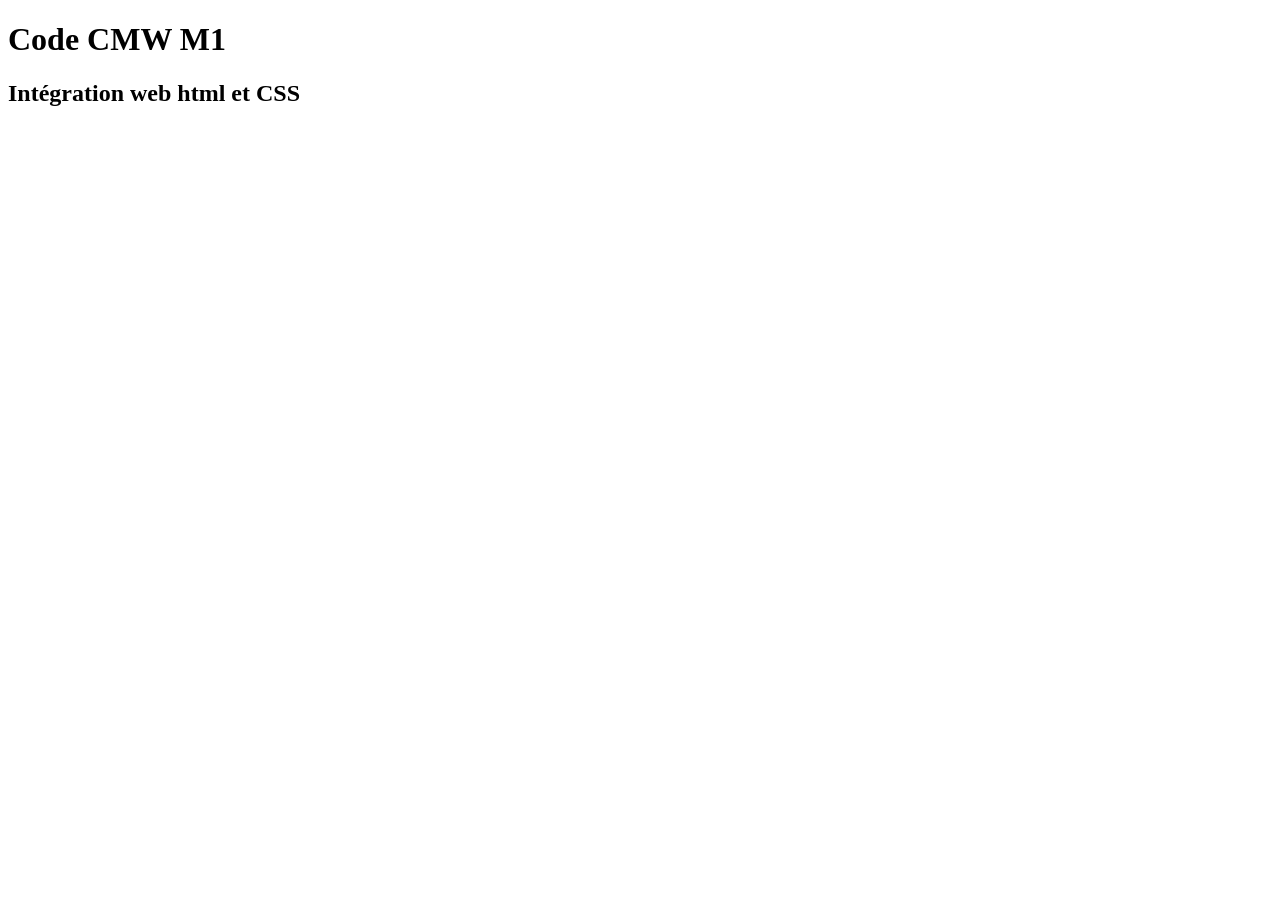
==== index.html @ 599b762b "Add files via upload" ====
<!DOCTYPE html>

<html>
<head>
  <meta http-equiv="CONTENT-TYPE" content="text/html; charset=UTF-8">
 
  <title>Codes CMW</title>
</head>

<body>
  <h1>Code CMW M1</h1>
  <h2>Intégration web html et CSS</h2>
</body>
</html>
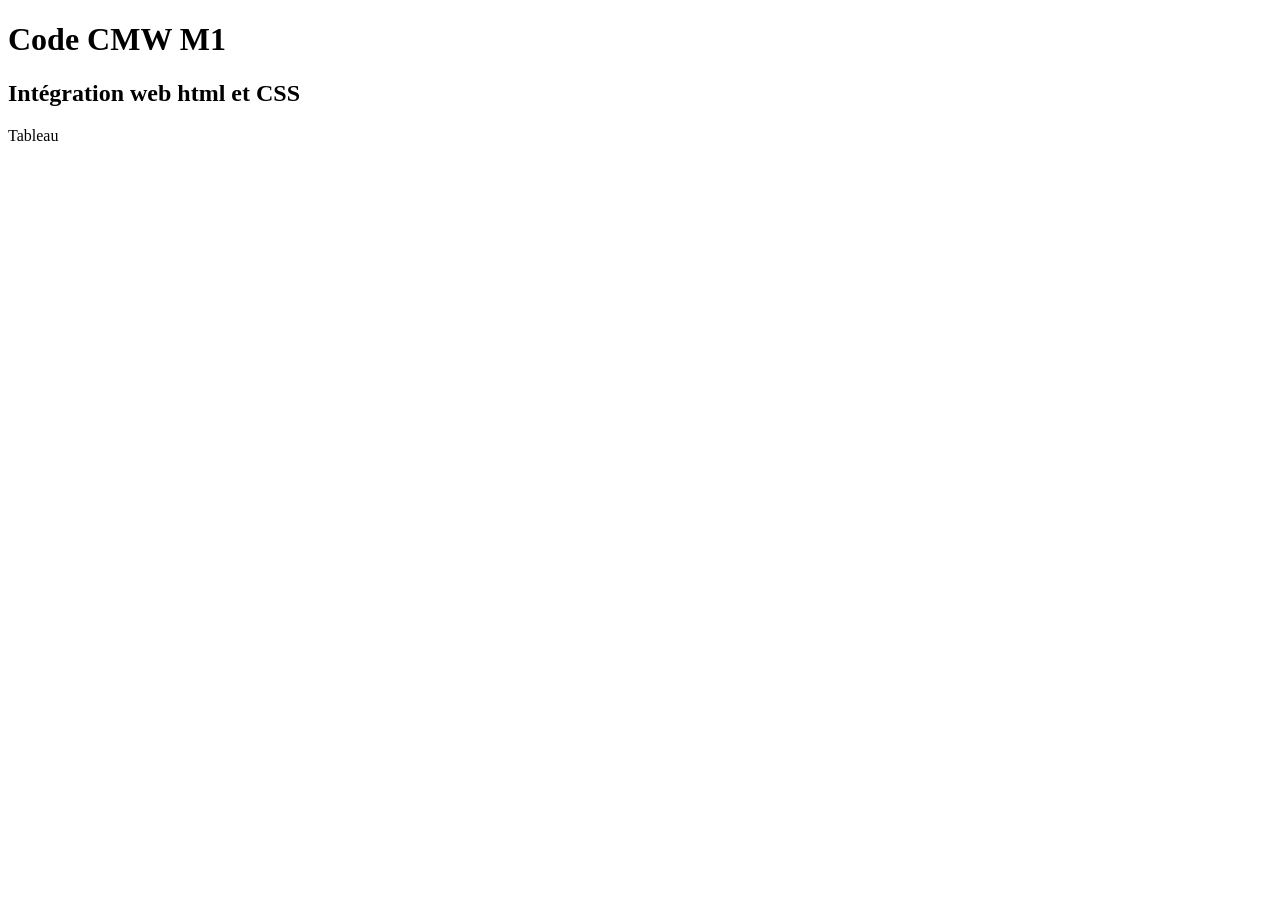
==== commit 640da155: "Add link to integration web HTML and CSS Added a link to the integration web HTML and CSS section." ====
--- a/index.html
+++ b/index.html
@@ -10,5 +10,6 @@
 <body>
   <h1>Code CMW M1</h1>
   <h2>Intégration web html et CSS</h2>
+  <a src="/integration_web_html_css/28-10-26/tableau/tableau">Tableau</a>
 </body>
-</html>+</html>
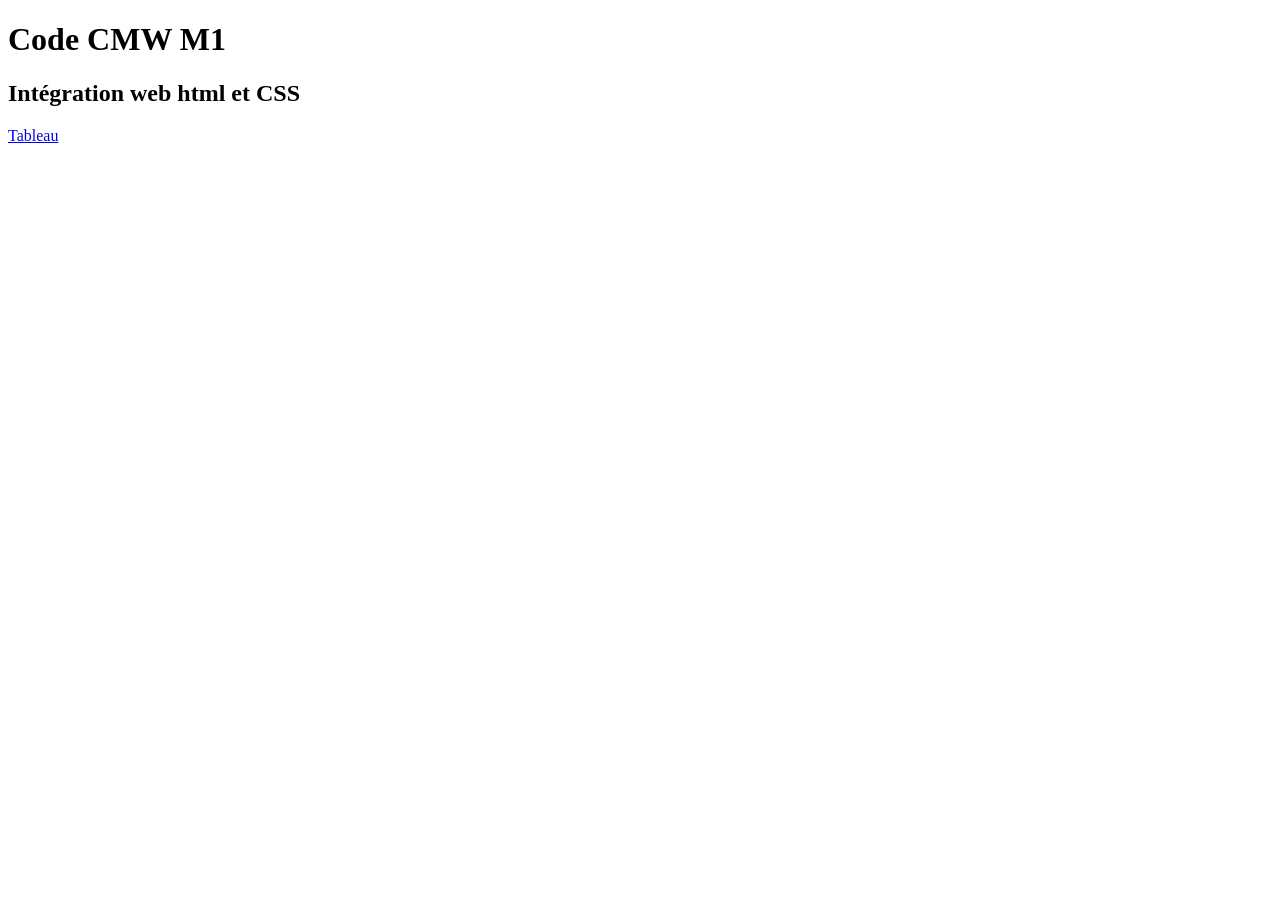
==== commit 03bf3a23: "Fix anchor tag attribute from src to href" ====
--- a/index.html
+++ b/index.html
@@ -10,6 +10,6 @@
 <body>
   <h1>Code CMW M1</h1>
   <h2>Intégration web html et CSS</h2>
-  <a src="/integration_web_html_css/28-10-26/tableau/tableau">Tableau</a>
+  <a href="/integration_web_html_css/28-10-26/tableau/tableau">Tableau</a>
 </body>
 </html>
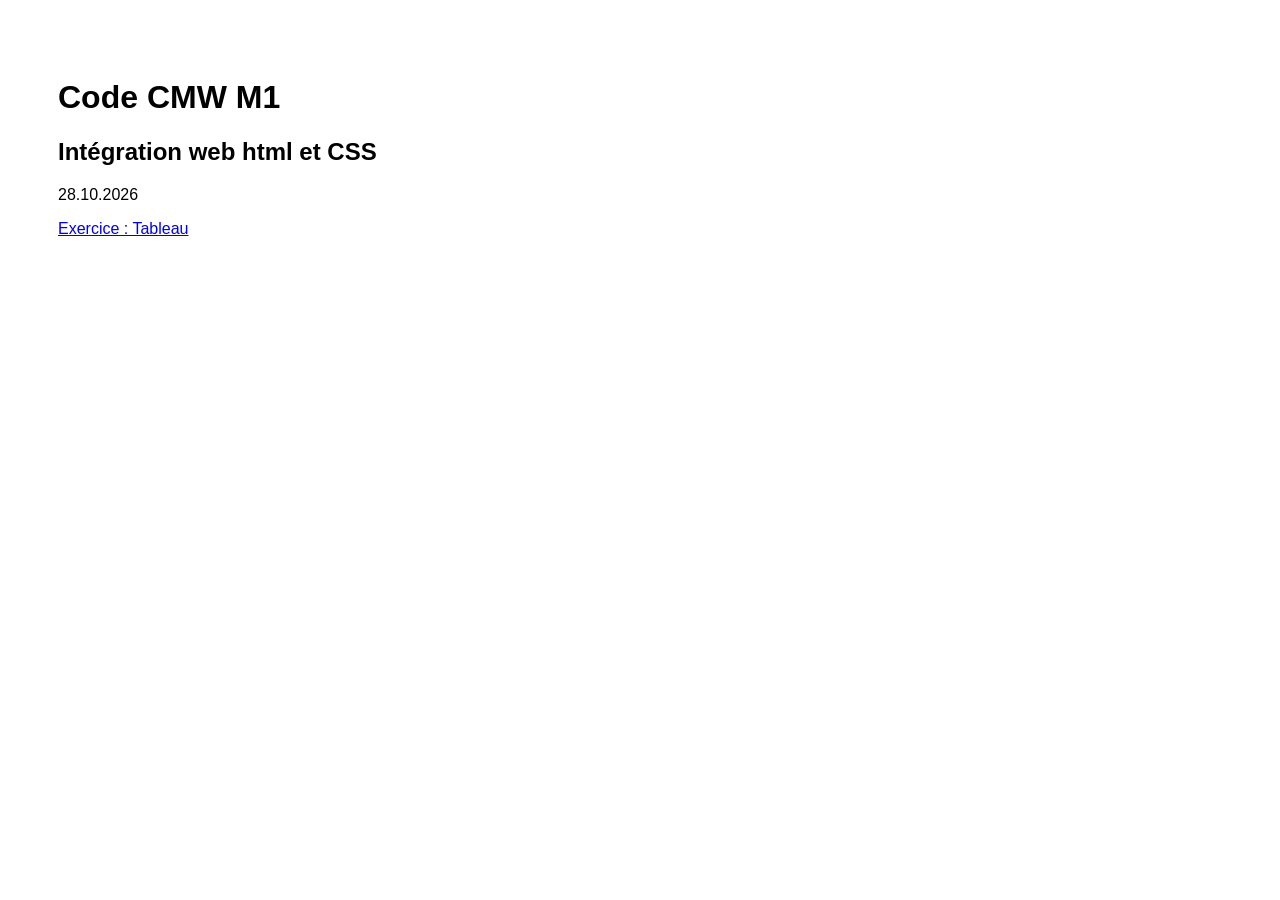
==== commit 1637c142: "Enhance index.html with CSS styling and date Added styling to the body and included a date paragraph" ====
--- a/index.html
+++ b/index.html
@@ -3,13 +3,19 @@
 <html>
 <head>
   <meta http-equiv="CONTENT-TYPE" content="text/html; charset=UTF-8">
- 
   <title>Codes CMW</title>
+  <style>
+    body{
+      padding: 50px;
+      font-family: Arial, Helvetica, sans-serif;
+    }
+  </style>
 </head>
 
 <body>
   <h1>Code CMW M1</h1>
   <h2>Intégration web html et CSS</h2>
-  <a href="/integration_web_html_css/28-10-26/tableau/tableau">Tableau</a>
+  <p>28.10.2026</p>
+  <a href="integration_web_html_css/28-10-26/tableau/tableau">Exercice : Tableau</a>
 </body>
 </html>
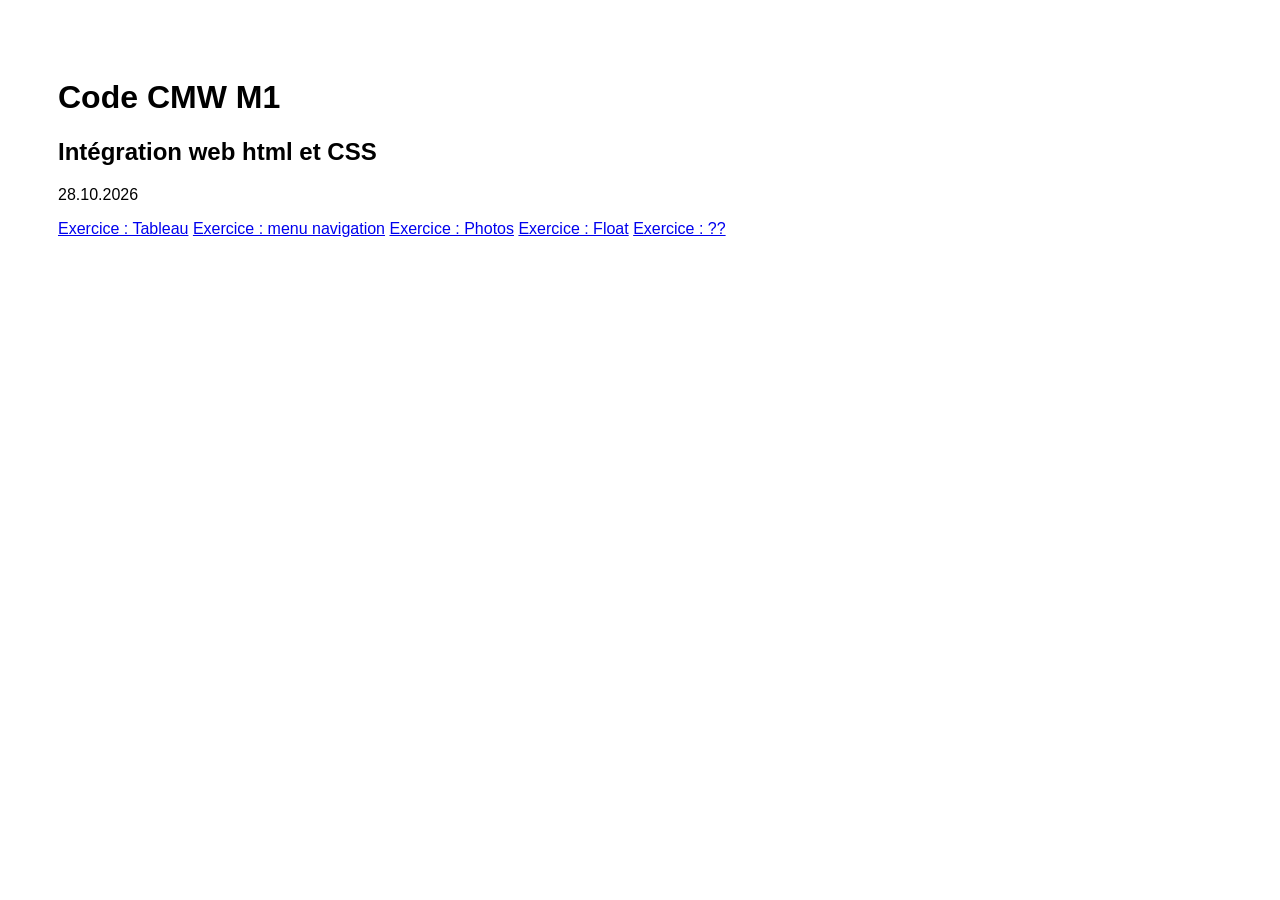
==== commit 22d773c9: "Add exercise links to index.html Added additional exercise links for navigation and photos." ====
--- a/index.html
+++ b/index.html
@@ -17,5 +17,9 @@
   <h2>Intégration web html et CSS</h2>
   <p>28.10.2026</p>
   <a href="integration_web_html_css/28-10-26/tableau/tableau">Exercice : Tableau</a>
+  <a href="integration_web_html_css/28-10-26/menu-navigation-vertical/menu-navigation-vertical/menu-navigation.html">Exercice : menu navigation</a>
+  <a href="integration_web_html_css/28-10-26/photos/photos.html">Exercice : Photos</a>
+  <a href="integration_web_html_css/28-10-26/Float/float.html">Exercice : Float</a>
+  <a href="#">Exercice : ??</a>
 </body>
 </html>
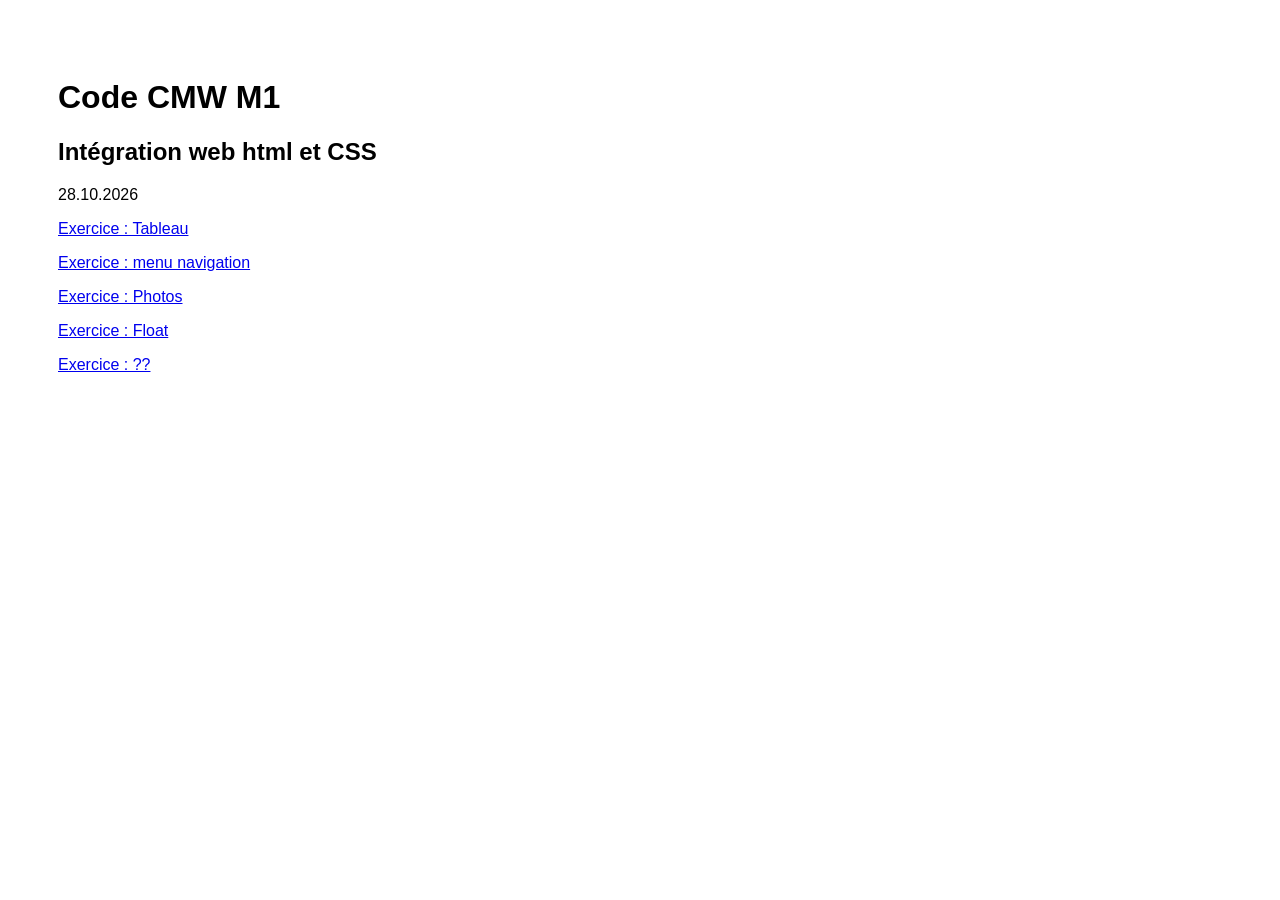
==== commit 56d26206: "Add target='_blank' to exercise links" ====
--- a/index.html
+++ b/index.html
@@ -16,10 +16,10 @@
   <h1>Code CMW M1</h1>
   <h2>Intégration web html et CSS</h2>
   <p>28.10.2026</p>
-  <a href="integration_web_html_css/28-10-26/tableau/tableau">Exercice : Tableau</a>
-  <a href="integration_web_html_css/28-10-26/menu-navigation-vertical/menu-navigation-vertical/menu-navigation.html">Exercice : menu navigation</a>
-  <a href="integration_web_html_css/28-10-26/photos/photos.html">Exercice : Photos</a>
-  <a href="integration_web_html_css/28-10-26/Float/float.html">Exercice : Float</a>
-  <a href="#">Exercice : ??</a>
+  <p><a href="integration_web_html_css/28-10-26/tableau/tableau" target="_blank">Exercice : Tableau</a></p>
+  <p><a href="integration_web_html_css/28-10-26/menu-navigation-vertical/menu-navigation-vertical/menu-navigation.html" target="_blank">Exercice : menu navigation</a></p>
+  <p><a href="integration_web_html_css/28-10-26/photos/photos.html" target="_blank">Exercice : Photos</a></p>
+  <p><a href="integration_web_html_css/28-10-26/Float/float.html" target="_blank">Exercice : Float</a></p>
+  <p><a href="#" target="_blank">Exercice : ??</a></p>
 </body>
 </html>
